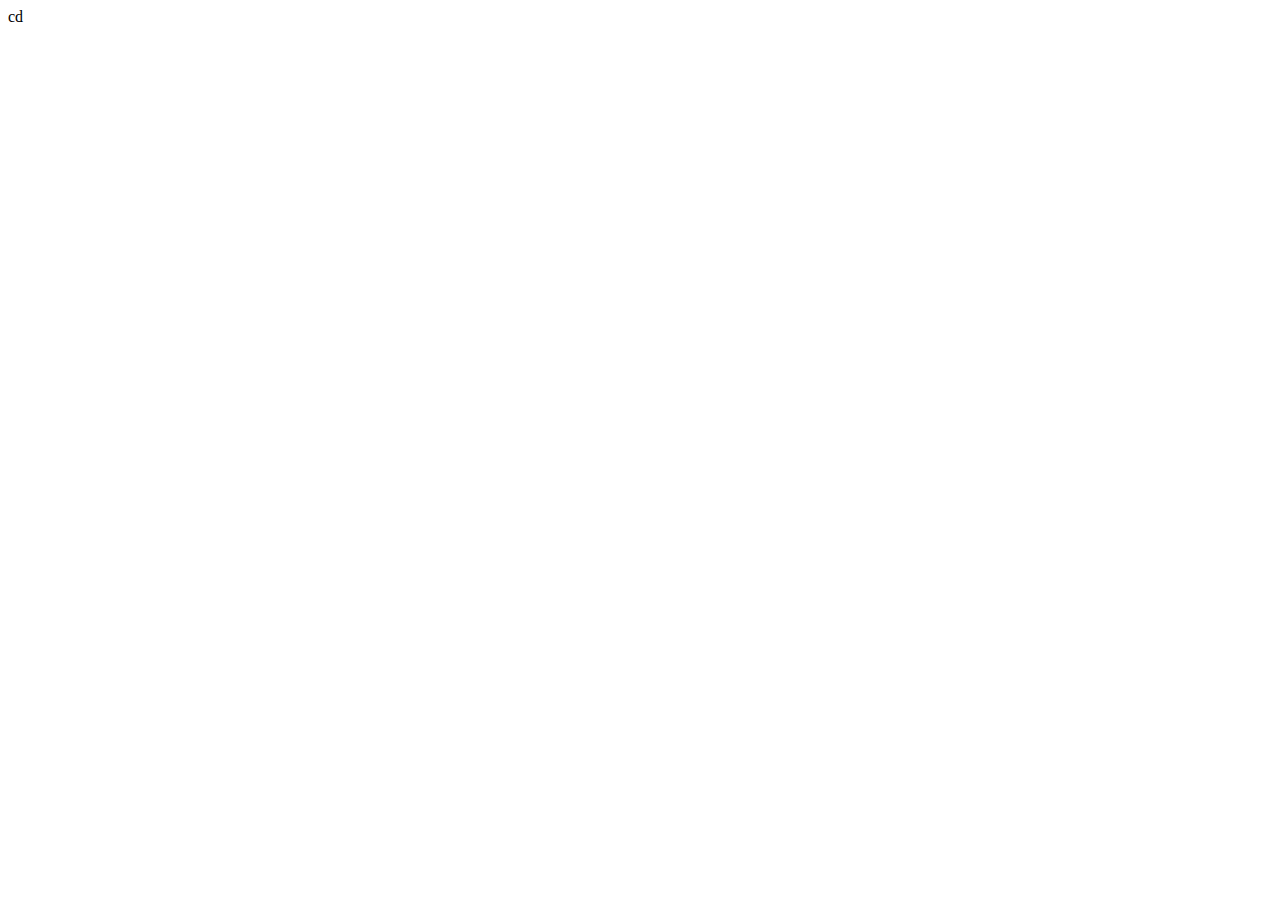
==== dia_3/index.html @ 38944d80 "reto dia 3" ====
cd<!DOCTYPE html>
<html lang="en">
  <head>
    <meta charset="UTF-8" />
    <meta http-equiv="X-UA-Compatible" content="IE=edge" />
    <meta name="viewport" content="width=device-width, initial-scale=1.0" />
    <title>Document</title>
    <link rel="stylesheet" href="/dia_3/css/styles.css" />
  </head>
  <body></body>
</html>
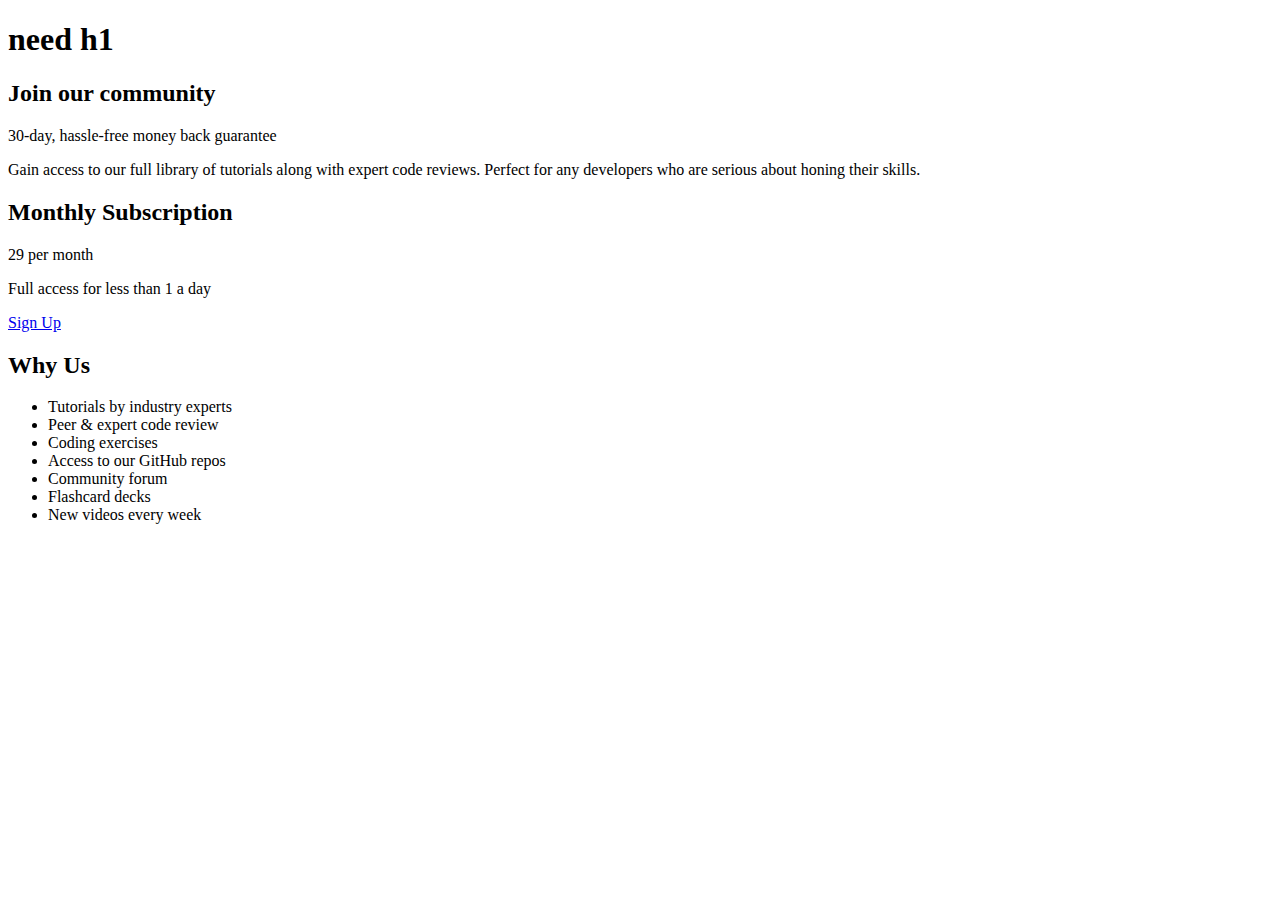
==== commit ac8e39ac: "completando html" ====
--- a/dia_3/index.html
+++ b/dia_3/index.html
@@ -1,11 +1,49 @@
-cd<!DOCTYPE html>
+<!DOCTYPE html>
 <html lang="en">
   <head>
     <meta charset="UTF-8" />
     <meta http-equiv="X-UA-Compatible" content="IE=edge" />
     <meta name="viewport" content="width=device-width, initial-scale=1.0" />
-    <title>Document</title>
+    <title>Single Price Grid</title>
     <link rel="stylesheet" href="/dia_3/css/styles.css" />
   </head>
-  <body></body>
+  <body>
+    <main class="main">
+      <section class="section">
+        <h1>need h1</h1>
+        <article class="box box--white">
+          <h2 class="box__title">Join our community</h2>
+          <p class="box__subtitle">30-day, hassle-free money back guarantee</p>
+          <p class="box__text">
+            Gain access to our full library of tutorials along with expert code
+            reviews. Perfect for any developers who are serious about honing
+            their skills.
+          </p>
+        </article>
+        <article class="box box--cyan">
+          <h2 class="box__title">Monthly Subscription</h2>
+          <p class="box__price">
+            <span class="box__cur rency">29</span>
+            <span class="box__periodicity"> per month</span>
+          </p>
+          <p class="box__subtitle">
+            Full access for less than <span class="box__currency">1</span> a day
+          </p>
+          <a href="#" class="box_button">Sign Up</a>
+        </article>
+        <article class="box box--dark-cyan">
+          <h2 class="box__title">Why Us</h2>
+          <ul class="list">
+            <li class="list__item">Tutorials by industry experts</li>
+            <li class="list__item">Peer & expert code review</li>
+            <li class="list__item">Coding exercises</li>
+            <li class="list__item">Access to our GitHub repos</li>
+            <li class="list__item">Community forum</li>
+            <li class="list__item">Flashcard decks</li>
+            <li class="list__item">New videos every week</li>
+          </ul>
+        </article>
+      </section>
+    </main>
+  </body>
 </html>
